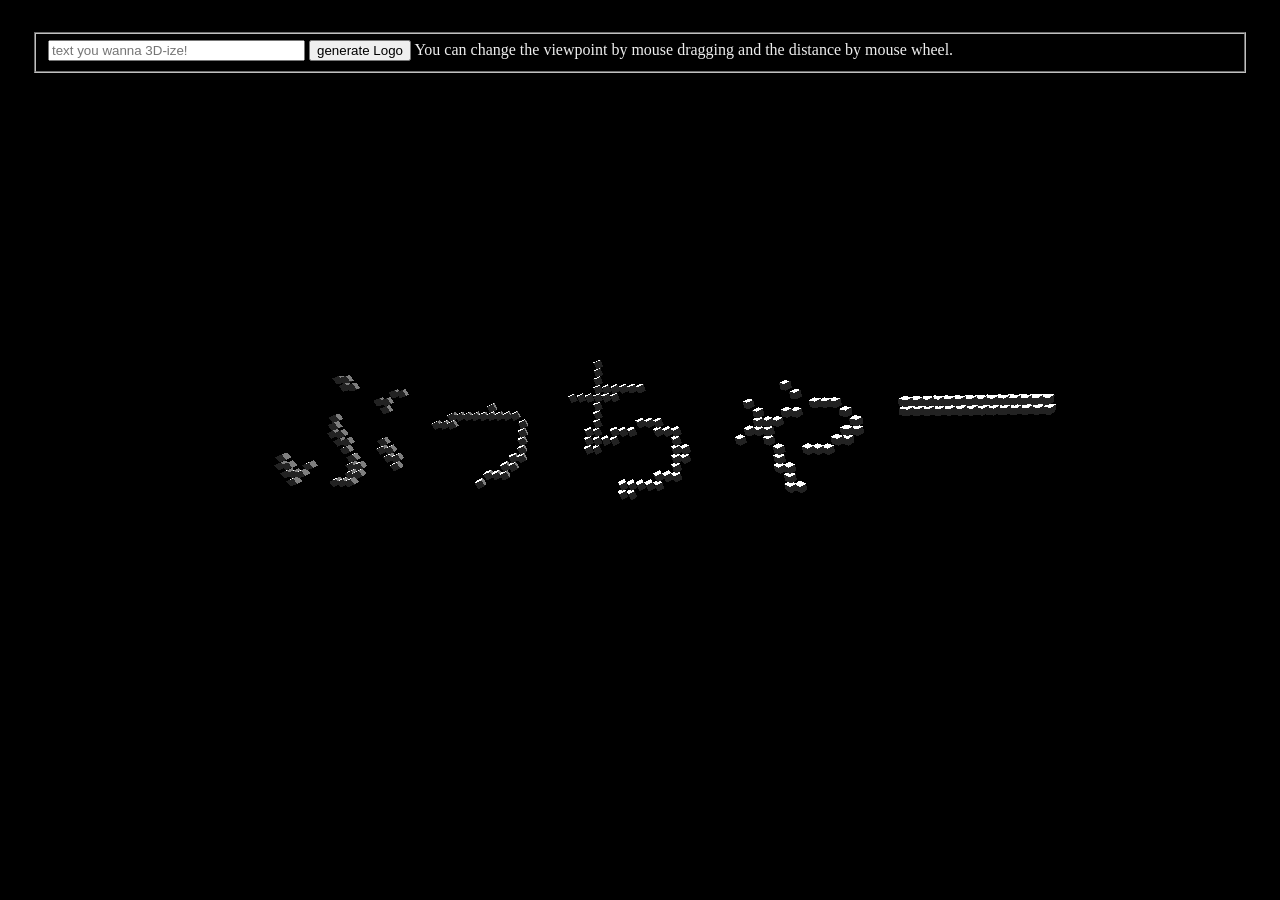
==== index.html @ 31438907 "rename index.html for github.io" ====
<!DOCTYPE html>
<html>
<head>
<meta charset="utf-8">
<script src="http://ajax.googleapis.com/ajax/libs/jquery/1.11.1/jquery.min.js"></script><script src="three.min.js"></script>
<script src="OrbitControls.js"></script>
<title>3D Logo Generator</title>
<link rel="stylesheet" type="text/css" href="3D_Logo.css">
</head>
<body>
    <form>
        <fieldset>
            <input type="text" id="str" placeholder="text you wanna 3D-ize!" size="30" maxlength="30"/>
            <!--
            <input type="text" id="fontSize" placeholder="font-size" pattern="^[0-9]+$" />
            -->
            <input type="button" id="generate" value="generate Logo"/>
            <span class="annotation">You can change the viewpoint by mouse dragging and the distance by mouse wheel.</span>
        </fieldset>
    </form>

    <div id="stage"></div>
</body>
<script src="3D_Logo.js"></script>
</html>
---- 3D_Logo.css ----
body {
    background: #000000;
    margin: 32px;
}

#stage {
    margin-left: auto;
    margin-right: auto;
}

.annotation {
    color: #eeeeee ;
}
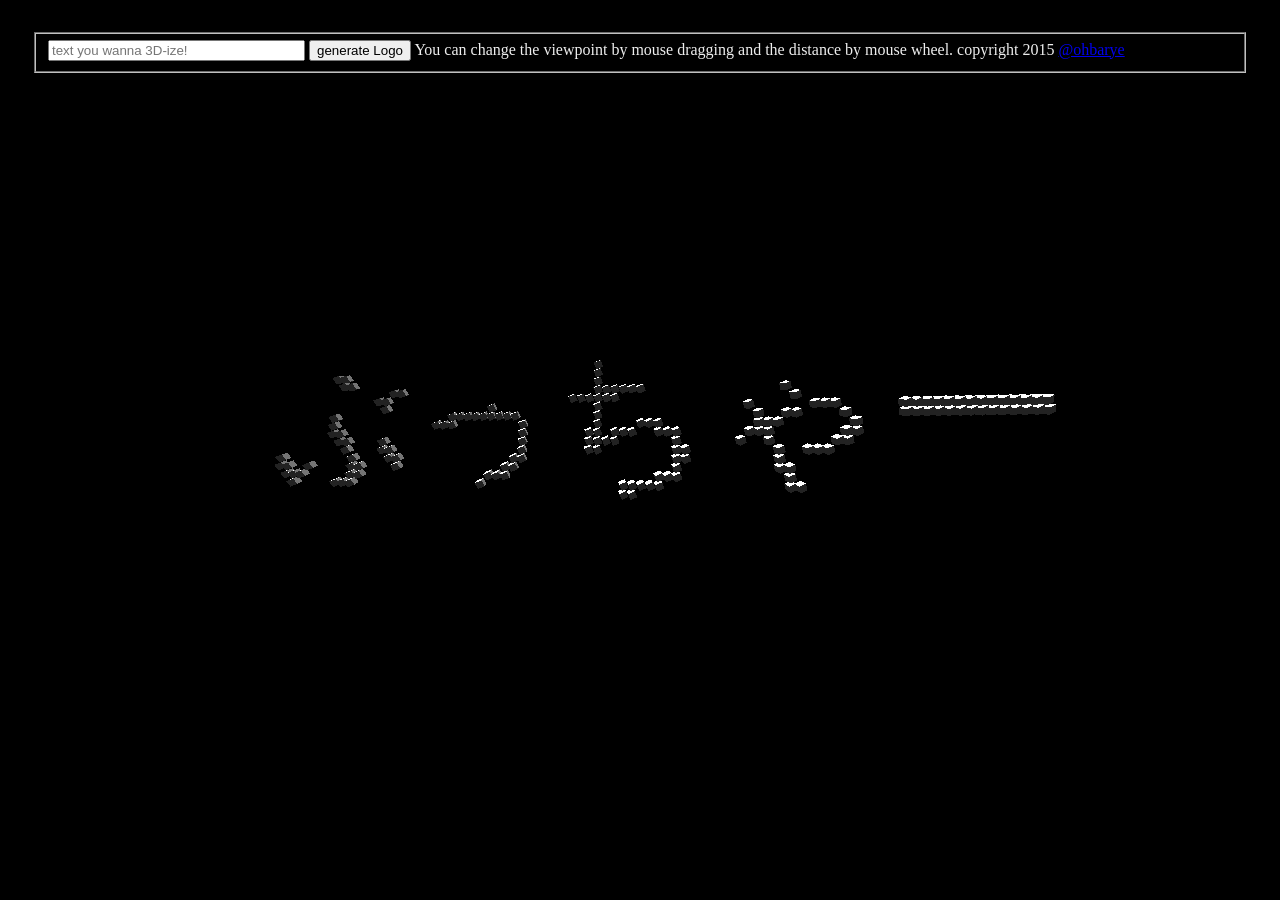
==== commit e8a981ff: "add copyright" ====
--- a/index.html
+++ b/index.html
@@ -15,7 +15,10 @@
             <input type="text" id="fontSize" placeholder="font-size" pattern="^[0-9]+$" />
             -->
             <input type="button" id="generate" value="generate Logo"/>
-            <span class="annotation">You can change the viewpoint by mouse dragging and the distance by mouse wheel.</span>
+            <span class="annotation">
+                You can change the viewpoint by mouse dragging and the distance by mouse wheel.
+                copyright 2015 <a href="https://github.com/ohbarye/3D-logo-generator">@ohbarye</a>
+            </span>
         </fieldset>
     </form>
 
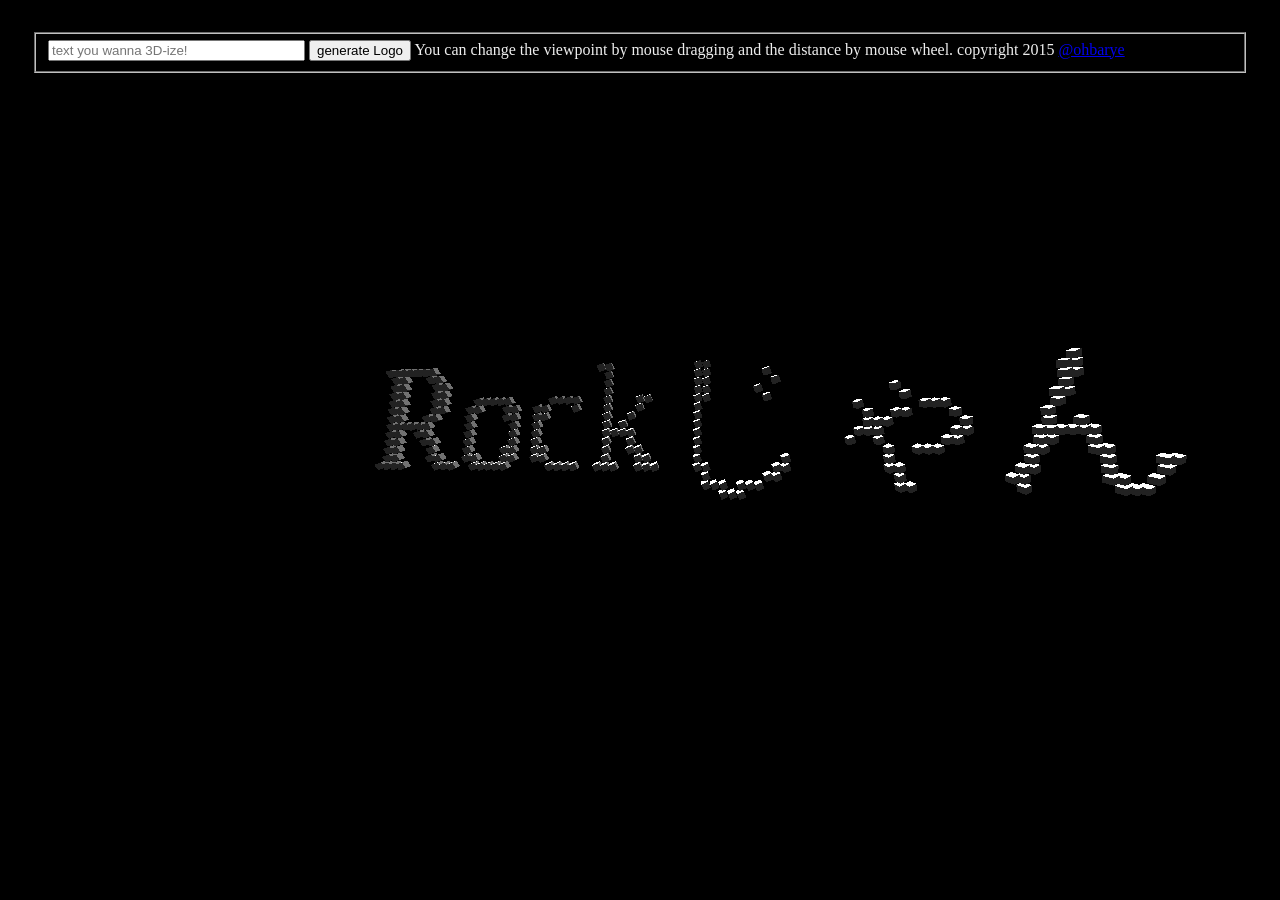
==== commit 8027ea97: "add Google Analytics" ====
--- a/index.html
+++ b/index.html
@@ -4,6 +4,16 @@
 <meta charset="utf-8">
 <script src="http://ajax.googleapis.com/ajax/libs/jquery/1.11.1/jquery.min.js"></script><script src="three.min.js"></script>
 <script src="OrbitControls.js"></script>
+<script>
+  (function(i,s,o,g,r,a,m){i['GoogleAnalyticsObject']=r;i[r]=i[r]||function(){
+  (i[r].q=i[r].q||[]).push(arguments)},i[r].l=1*new Date();a=s.createElement(o),
+  m=s.getElementsByTagName(o)[0];a.async=1;a.src=g;m.parentNode.insertBefore(a,m)
+  })(window,document,'script','//www.google-analytics.com/analytics.js','ga');
+
+  ga('create', 'UA-58056432-2', 'auto');
+  ga('send', 'pageview');
+
+</script>
 <title>3D Logo Generator</title>
 <link rel="stylesheet" type="text/css" href="3D_Logo.css">
 </head>
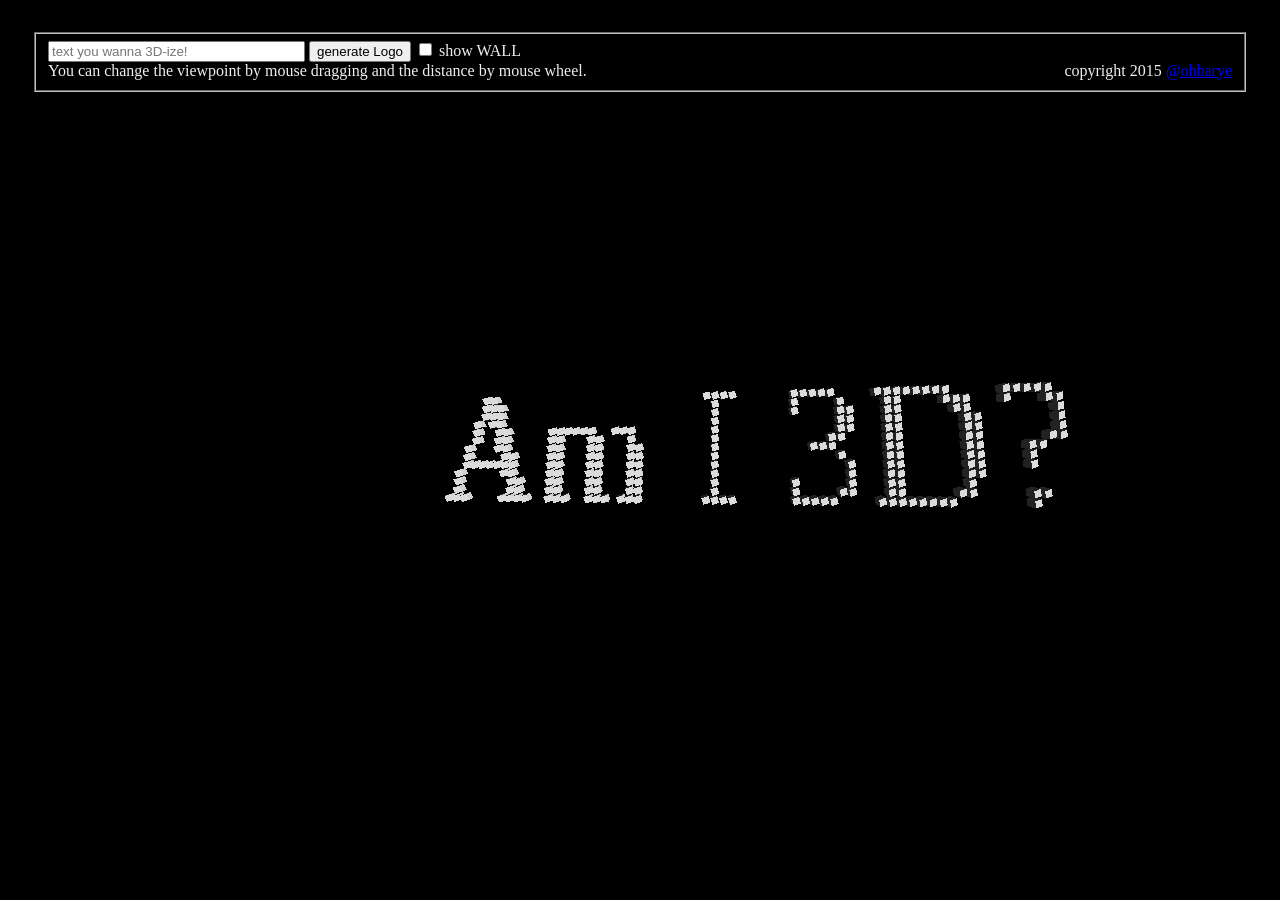
==== commit 3daadfaa: "enable to show a wall and shadow." ====
--- a/index.html
+++ b/index.html
@@ -20,15 +20,21 @@
 <body>
     <form>
         <fieldset>
-            <input type="text" id="str" placeholder="text you wanna 3D-ize!" size="30" maxlength="30"/>
-            <!--
-            <input type="text" id="fontSize" placeholder="font-size" pattern="^[0-9]+$" />
-            -->
-            <input type="button" id="generate" value="generate Logo"/>
-            <span class="annotation">
+            <div>
+                <input type="text" id="str" placeholder="text you wanna 3D-ize!" size="30" maxlength="30"/>
+                <!--
+                <input type="text" id="fontSize" placeholder="font-size" pattern="^[0-9]+$" />
+                -->
+                <input type="button" id="generate" value="generate Logo"/>
+                <input type="checkbox" id="wall" />
+                <label for="wall">show WALL</label>
+            </div>
+            <div>
+            </div>
+            <div class="annotaion">
                 You can change the viewpoint by mouse dragging and the distance by mouse wheel.
-                copyright 2015 <a href="https://github.com/ohbarye/3D-logo-generator">@ohbarye</a>
-            </span>
+                <div id="copyright">copyright 2015 <a href="https://github.com/ohbarye/3D-logo-generator">@ohbarye</a></div>
+            </div>
         </fieldset>
     </form>
 
--- a/3D_Logo.css
+++ b/3D_Logo.css
@@ -1,6 +1,7 @@
 body {
     background: #000000;
     margin: 32px;
+    color: #eeeeee ;
 }
 
 #stage {
@@ -8,6 +9,6 @@
     margin-right: auto;
 }
 
-.annotation {
-    color: #eeeeee ;
+#copyright {
+    float:right;
 }
